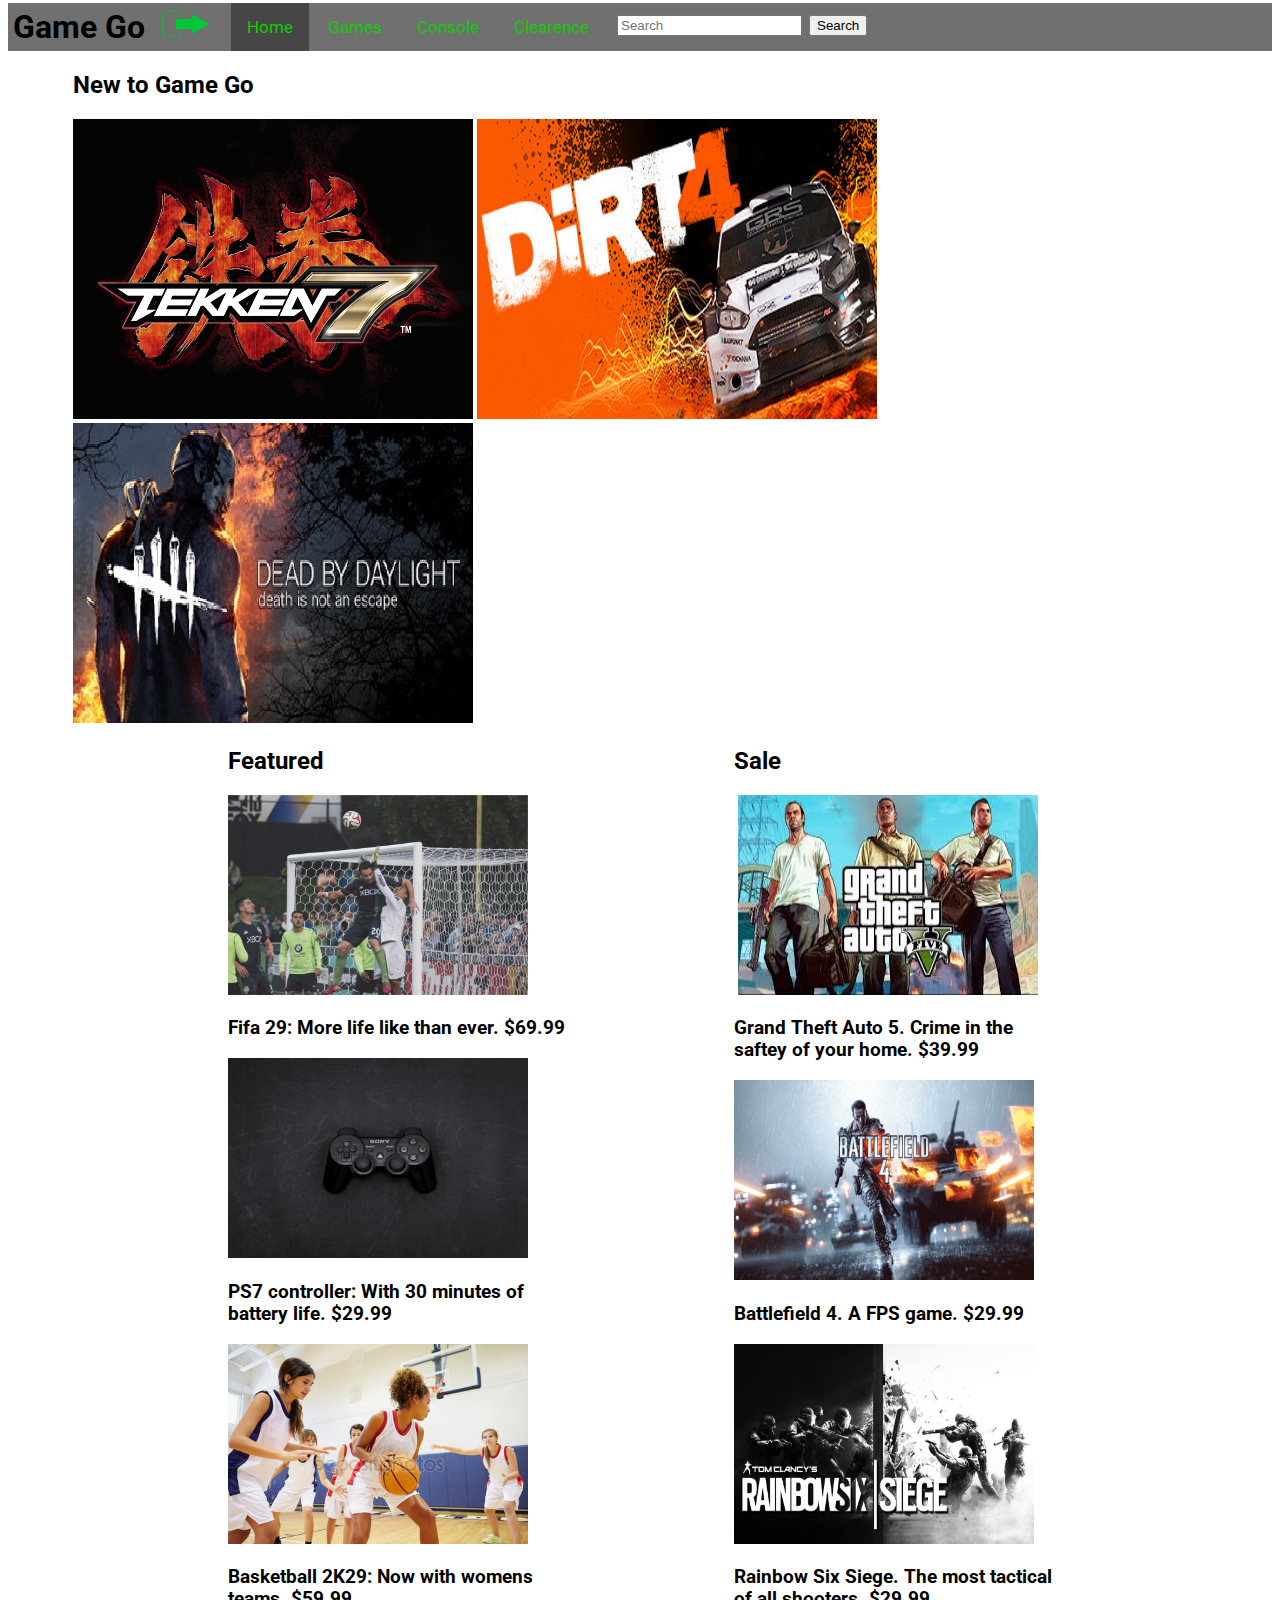
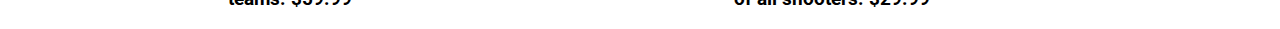
==== Website/Index.html @ 602f3f02 "first commit" ====
<!DOCTYPE html>
<html>
<head>
	<title>Game Go</title>
	<link href="https://fonts.googleapis.com/css?family=Roboto" rel="stylesheet">
	<link rel="stylesheet" type="text/css" href="main.css">

</head>
<body>
	<!-- logo and name -->
		<div>
			<h1 id="head">Game Go</h1> <img src="img/Untitled.png" id="logo">
				<div>
					<ul id="navbar">
						<li><a href="" id="active" class="nav">Home</a></li>
						<li><a href="" class="nav">Games</a></li>
						<li><a href="" class="nav">Console</a></li>
						<li><a href="" class="nav">Clearence</a></li>
						<input type="text" name="search" id="sb" placeholder="Search">
						<button>Search</button>

					</ul>
				</div>
		</div>
	<!-- Top bar -->
		<section>
			<div id="tb">
				<h2>New to Game Go</h2>
				<img class="slide" src="img/Tekken.png">
				<img class="slide" src="img/Dirt.jpg">
				<img class="slide" src="img/dbd.jpg">
			</div>
		</section>

	<!-- lower section 1 -->
	<div id="ls1">
		<h2>Featured</h2>
			<img src="img/fifa29.jpg" class="Lsi">
			<h3>Fifa 29: More life like than ever. $69.99</h3>
			<img src="img/controller.jpg" class="Lsi">
			<h3>PS7 controller: With 30 minutes of <br> battery life. $29.99</h3>
			<img src="img/2k29.jpg" class="Lsi">
			<h3>Basketball 2K29: Now with womens <br> teams. $59.99</h3>
	</div>

	<!-- Lower section 2 -->
	<div id="ls2">	
		<h2>Sale</h2>
			<img src="">
			<img src="img/GTA.jpg" class="Lsi">
			<h3>Grand Theft Auto 5. Crime in the <br> saftey of your home. $39.99</h3>
			<img src="img/battlefield-4.png" class="Lsi">
			<h3>Battlefield 4. A FPS game. $29.99</h3>
			<img src="img/rainbow-six.jpg" class="Lsi">
			<h3>Rainbow Six Siege. The most tactical <br> of all shooters. $29.99</h3>
	</div>

</body>
</html>
---- Website/main.css ----
body {
	font-family: 'Roboto', sans-serif;
	background: ;
}

#head {
	margin: 0 0 0 5px;
}

#logo {
	height: 48px;
	width: 70px;
	position: relative;
	left: 141px;
	bottom: 43px;
}

#navbar {
	list-style-type: none;
	margin: -95px 0px 0px 0px;
	padding: 0;
	overflow: hidden;
	background-color: rgb(112, 112, 112);
}

#navbar li{
	float: left;
	margin: 0 0 0 3px;
}

#navbar li a {
	display: inline-block;
	text-align: center;
	padding: 14px 16px;
	text-decoration: none;
	transition: 0.3s;
	font-size: 17px;
	color: #0FCD00;
}

#navbar li a:hover {
	background-color: rgb(70, 70, 70);
}

#active{
	background: rgb(70, 70, 70);
	margin: 0 0 0 220px;
}

#tb{
	margin: 0 0 0 65px;
}

#sb {
	margin: 12px 3px 12px 12px;
}

.slide{
	height: 300px;
	width: 400px;
}

#ls1 {
	float: left;
	margin-left: 220px
}

.Lsi{
	height: 200px;
	width: 300px;
}

#ls2 {
	float: right;
	margin-right: 220px;
}
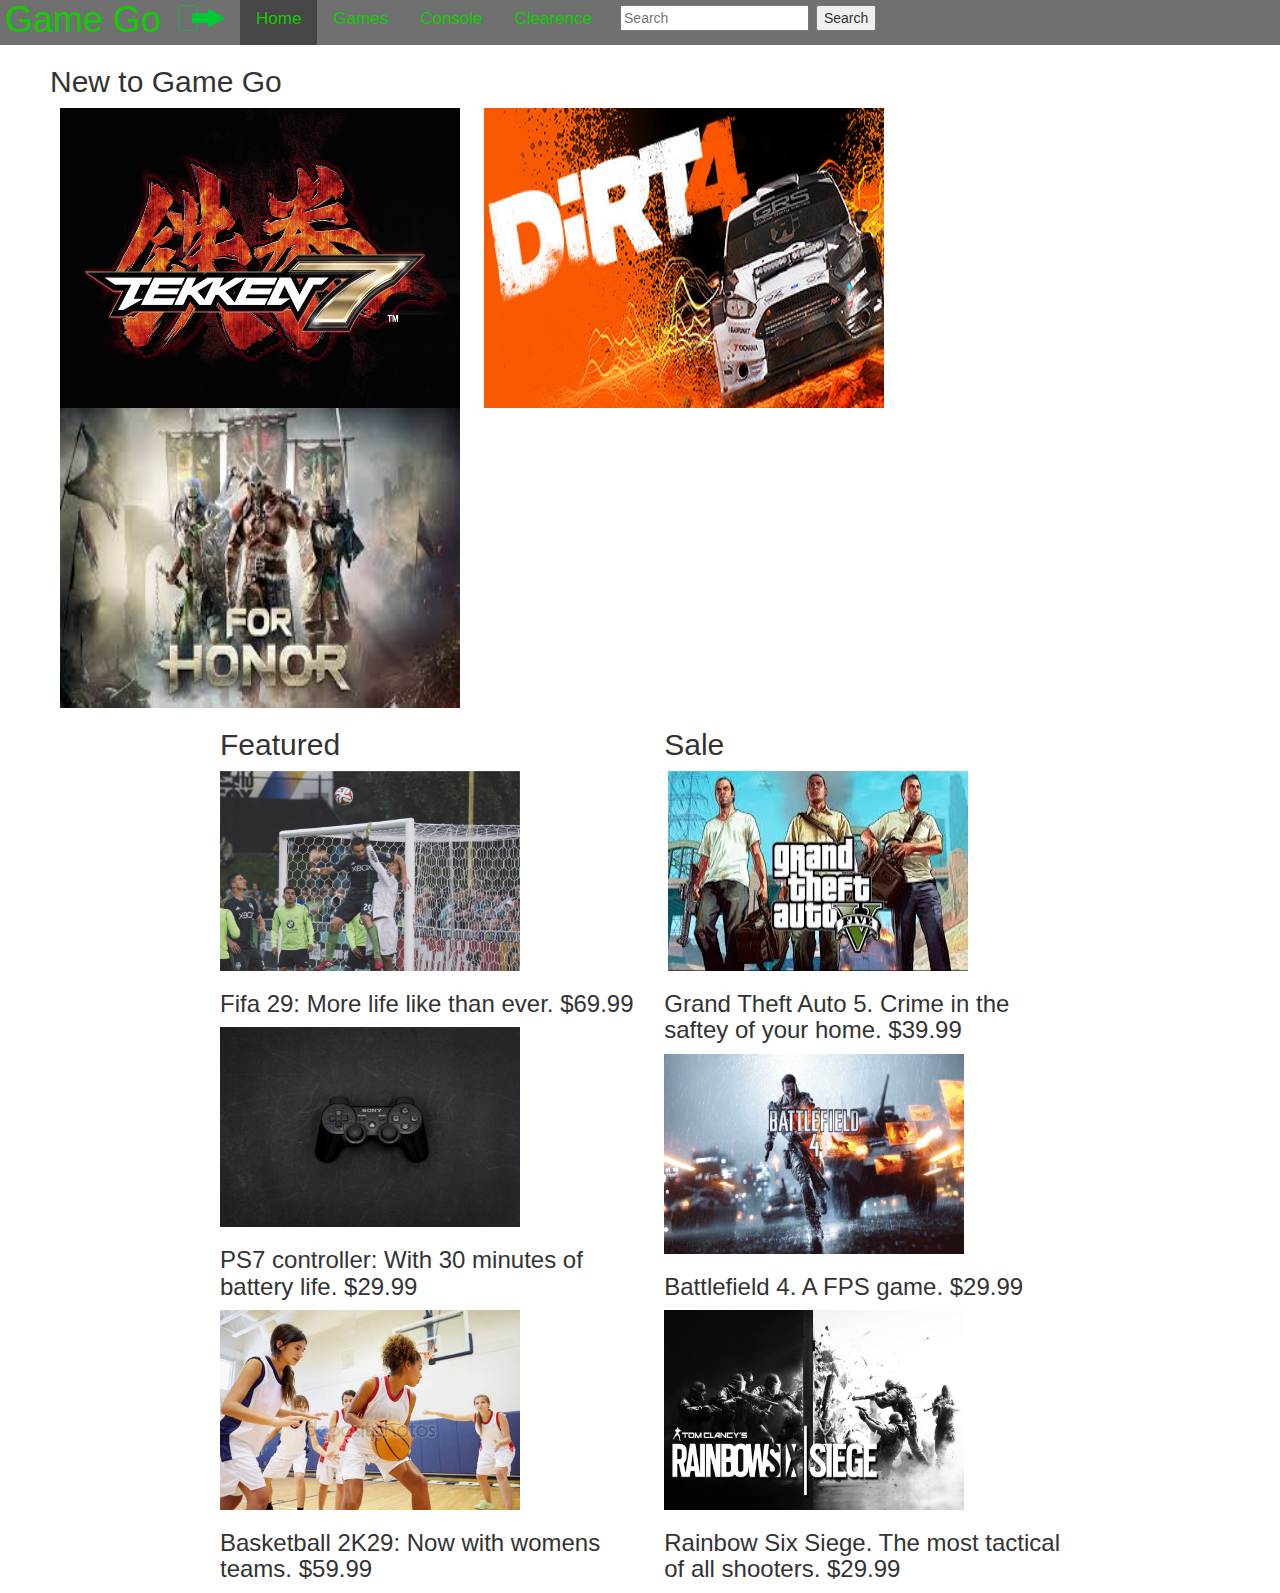
==== commit aacfad7e: "first commit" ====
--- a/Website/Index.html
+++ b/Website/Index.html
@@ -2,8 +2,13 @@
 <html>
 <head>
 	<title>Game Go</title>
+	<link rel="stylesheet" type="text/css" href="main.css">
 	<link href="https://fonts.googleapis.com/css?family=Roboto" rel="stylesheet">
-	<link rel="stylesheet" type="text/css" href="main.css">
+	<link href="https://maxcdn.bootstrapcdn.com/bootstrap/3.3.6/css/bootstrap.min.css" rel="stylesheet" integrity="sha384-1q8mTJOASx8j1Au+a5WDVnPi2lkFfwwEAa8hDDdjZlpLegxhjVME1fgjWPGmkzs7" crossorigin="anonymous">
+    <link rel="stylesheet" href="http://maxcdn.bootstrapcdn.com/bootstrap/3.3.6/css/bootstrap.min.css">
+    <script src="https://ajax.googleapis.com/ajax/libs/jquery/1.12.0/jquery.min.js"></script>
+  	<script src="http://maxcdn.bootstrapcdn.com/bootstrap/3.3.6/js/bootstrap.min.js"></script>
+	
 
 </head>
 <body>
@@ -22,7 +27,8 @@
 					</ul>
 				</div>
 		</div>
-	<!-- Top bar -->
+
+<!-- Top bar -->
 		<section>
 			<div id="tb">
 				<h2>New to Game Go</h2>
@@ -55,5 +61,7 @@
 			<h3>Rainbow Six Siege. The most tactical <br> of all shooters. $29.99</h3>
 	</div>
 
+
+
 </body>
 </html>--- a/Website/main.css
+++ b/Website/main.css
@@ -1,31 +1,31 @@
 body {
 	font-family: 'Roboto', sans-serif;
-	background: ;
+	background-color: rgb(112, 112, 112);
 }
 
 #head {
 	margin: 0 0 0 5px;
+	color: #0FCD00;
 }
 
 #logo {
 	height: 48px;
 	width: 70px;
 	position: relative;
-	left: 141px;
+	left: 165px;
 	bottom: 43px;
 }
 
 #navbar {
 	list-style-type: none;
 	margin: -95px 0px 0px 0px;
-	padding: 0;
+	padding-left: 20px;
 	overflow: hidden;
 	background-color: rgb(112, 112, 112);
 }
 
 #navbar li{
 	float: left;
-	margin: 0 0 0 3px;
 }
 
 #navbar li a {
@@ -48,14 +48,14 @@
 }
 
 #tb{
-	margin: 0 0 0 65px;
+	margin: 0 0 0 50px;
 }
 
 #sb {
 	margin: 12px 3px 12px 12px;
 }
 
-.slide{
+.img{
 	height: 300px;
 	width: 400px;
 }
@@ -73,4 +73,10 @@
 #ls2 {
 	float: right;
 	margin-right: 220px;
-}+}
+
+.slide{
+	height: 300px;
+	width: 400px;
+	margin: 0 10px 0 10px;
+}
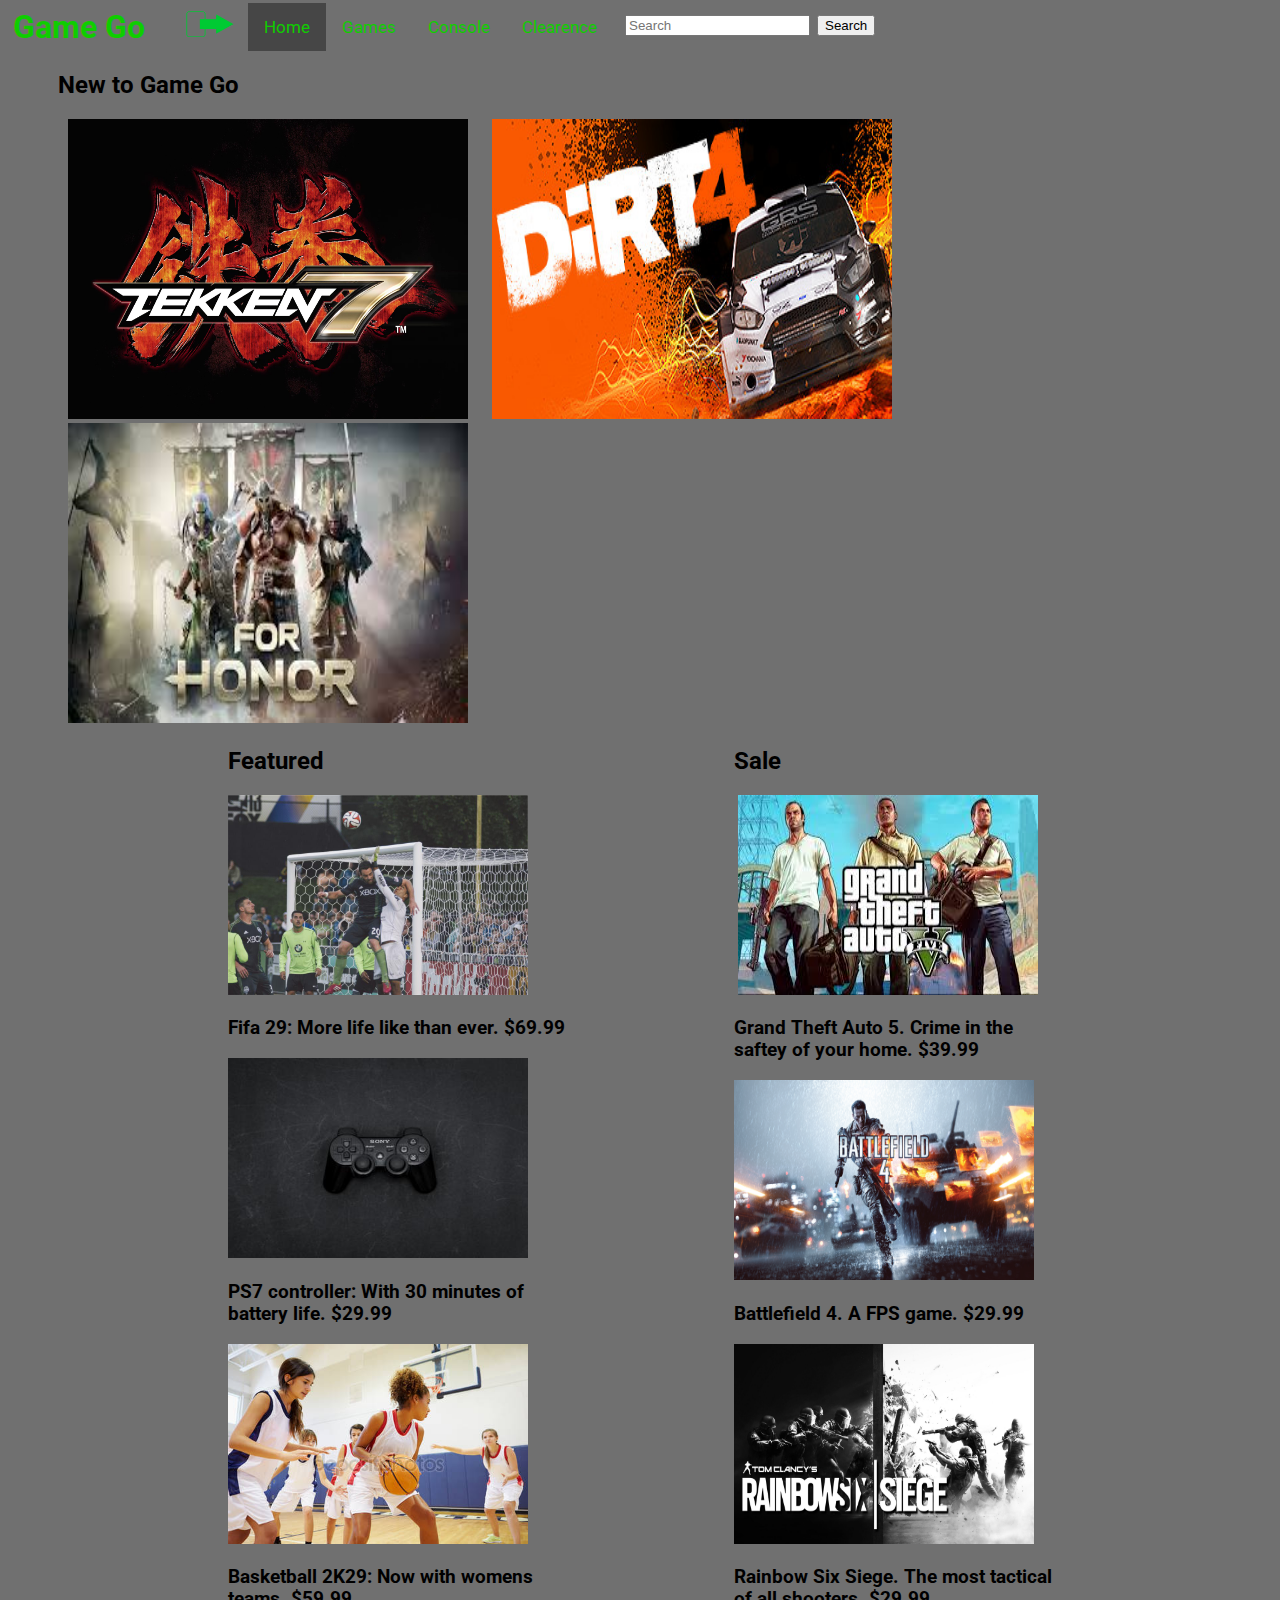
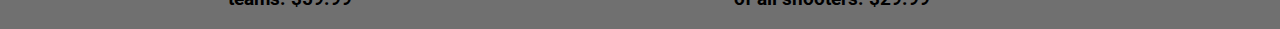
==== commit b88135d2: "first commit" ====
--- a/Website/Index.html
+++ b/Website/Index.html
@@ -4,10 +4,6 @@
 	<title>Game Go</title>
 	<link rel="stylesheet" type="text/css" href="main.css">
 	<link href="https://fonts.googleapis.com/css?family=Roboto" rel="stylesheet">
-	<link href="https://maxcdn.bootstrapcdn.com/bootstrap/3.3.6/css/bootstrap.min.css" rel="stylesheet" integrity="sha384-1q8mTJOASx8j1Au+a5WDVnPi2lkFfwwEAa8hDDdjZlpLegxhjVME1fgjWPGmkzs7" crossorigin="anonymous">
-    <link rel="stylesheet" href="http://maxcdn.bootstrapcdn.com/bootstrap/3.3.6/css/bootstrap.min.css">
-    <script src="https://ajax.googleapis.com/ajax/libs/jquery/1.12.0/jquery.min.js"></script>
-  	<script src="http://maxcdn.bootstrapcdn.com/bootstrap/3.3.6/js/bootstrap.min.js"></script>
 	
 
 </head>
@@ -34,7 +30,7 @@
 				<h2>New to Game Go</h2>
 				<img class="slide" src="img/Tekken.png">
 				<img class="slide" src="img/Dirt.jpg">
-				<img class="slide" src="img/dbd.jpg">
+				<img class="slide" src="img/FH.jpg">
 			</div>
 		</section>
 
--- a/Website/main.css
+++ b/Website/main.css
@@ -55,11 +55,6 @@
 	margin: 12px 3px 12px 12px;
 }
 
-.img{
-	height: 300px;
-	width: 400px;
-}
-
 #ls1 {
 	float: left;
 	margin-left: 220px
